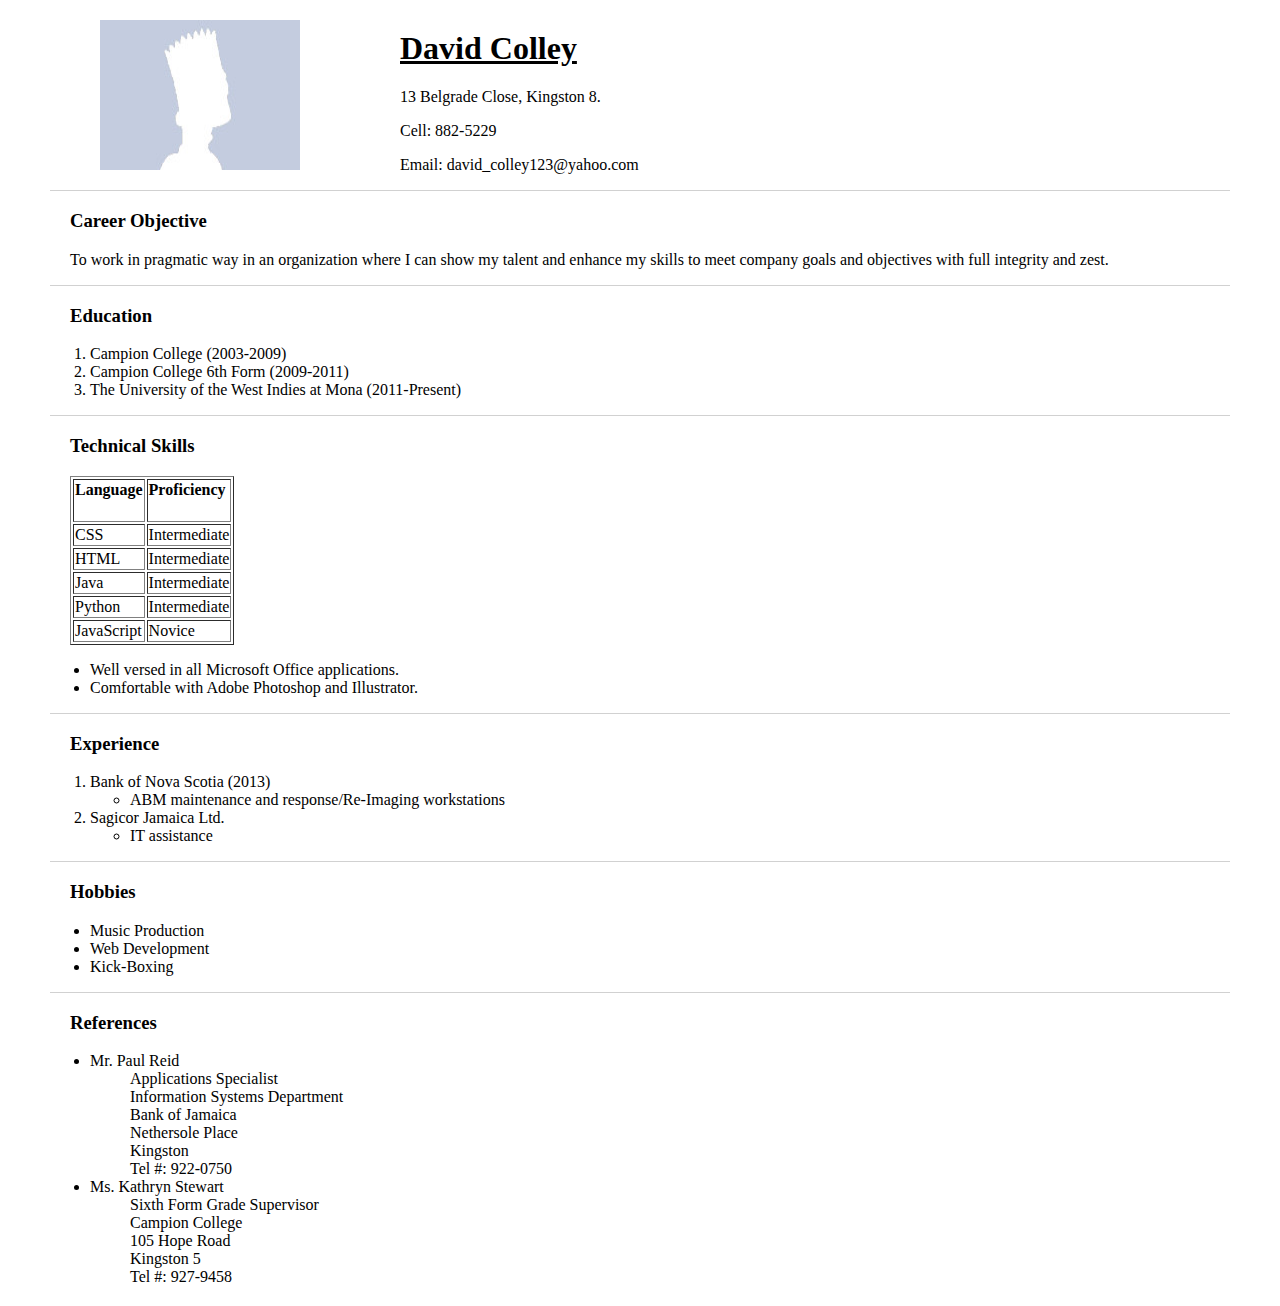
==== project 0.html @ b080350b "added an index and the css" ====
<html>

<head>
	<link rel="stylesheet" type="text/css" href="project0style.css">
	<title>HTML Resume</title>
</head>

<body>
	<div id = "pic" >
		<img src="profile_pic.jpg" width="200" height="150" alt="Image Pending">
	</div>

	<div id = "cInfo">
		<h1>David Colley</h1>
		<p>13 Belgrade Close, Kingston 8.</p>
		<p>Cell: 882-5229</p>
		<p>Email: david_colley123@yahoo.com</p>

	</div>
	<div class="horizontalRule" runat="server"></div>
	<div id = "container">

	<div id = "cObj">
	<h3>Career Objective</h3>
	<p id = "p1">To work in pragmatic way in an organization where I can show my talent and enhance my skills to meet company goals and objectives with full integrity and zest.</p>
		
	</div>

	<div id = "skills">
	<div class="horizontalRule" runat="server"></div>
	<h3>Education</h3>
	<ol>
  		<li>Campion College (2003-2009)</li>
  		<li>Campion College 6th Form (2009-2011)</li>
  		<li>The University of the West Indies at Mona (2011-Present)</li>
	</ol>
	<p></p>
	<div class="horizontalRule" runat="server"></div>
	<h3>Technical Skills</h3>
	<table border="1">

	<tr>
  		<td><h4>Language</h4></td>
  		<td><h4>Proficiency</h4></td>
	</tr>

	<tr>
  		<td>CSS</td>
  		<td>Intermediate</td>
	</tr>

	<tr>
  		<td>HTML</td>
  		<td>Intermediate</td>
	</tr>

	<tr>
  		<td>Java</td>
  		<td>Intermediate</td>
	</tr>

	<tr>
  		<td>Python</td>
  		<td>Intermediate</td>
	</tr>

	<tr>
  		<td>JavaScript</td>
  		<td>Novice</td>
	</tr>
	
	</table>

	<ul>
		<li>Well versed in all Microsoft Office applications.</li>
		<li>Comfortable with Adobe Photoshop and Illustrator.</li>
	</ul>
	<div class="horizontalRule" runat="server"></div>
	<h3>Experience</h3>
	<ol>
		<li>Bank of Nova Scotia (2013)</li>
		<ul>
			<li>ABM maintenance and response/Re-Imaging workstations</li>
		</ul>
		<li>Sagicor Jamaica Ltd.</li>
		<ul>
			<li>IT assistance</li>
		</ul>
	</ol>
	<div class="horizontalRule" runat="server"></div>
	<h3>Hobbies</h3>
	<ul>
		<li>Music Production</li>
		<li>Web Development</li>
		<li>Kick-Boxing</li>
	</ul>

	</div>
	<div class="horizontalRule" runat="server"></div>
	<div id = "ref">
		<h3>References</h3>
	<ul>
		<li>Mr. Paul Reid</li>
		<ul style="list-style: none;">
			<li>Applications Specialist</li>
			<li>Information Systems Department</li>
			<li>Bank of Jamaica</li>
			<li>Nethersole Place</li>
			<li>Kingston</li>
			<li>Tel #: 922-0750</li>
		</ul>
		<li>Ms. Kathryn Stewart</li>
		<ul style="list-style: none;">
			<li>Sixth Form Grade Supervisor</li>
			<li>Campion College</li>
			<li>105 Hope Road</li>
			<li>Kingston 5</li>
			<li>Tel #: 927-9458</li>
		</ul>
	</ul>
	
	</div>

	</div>
</body>

</html>
---- project0style.css ----
body
{
	font-family: Cambria, Georgia, serif;
	margin-top: 20px;
	margin-bottom: 20px;
	margin-left: 50px;
	margin-right: 50px;
}

h1
{
	text-decoration: underline;
}

h3
{
	margin-left: 20px;
}

table
{
	margin-left: 20px;
}

#p1
{
	margin-left: 20px;
}

#pic
{
	position: absolute;
	z-index: 10;
	top: 20px;
	left: 100px;

}

#cInfo
{
	margin-top: 30px;
	margin-left: 350px;
	text-align: justify;
}

#cObj
{

}

#skills
{

}
div.horizontalRule
{
clear:both;
width:100%;
background-color:#d1d1d1;
height:1px;
margin-top:10px;
margin-bottom:10px;
}
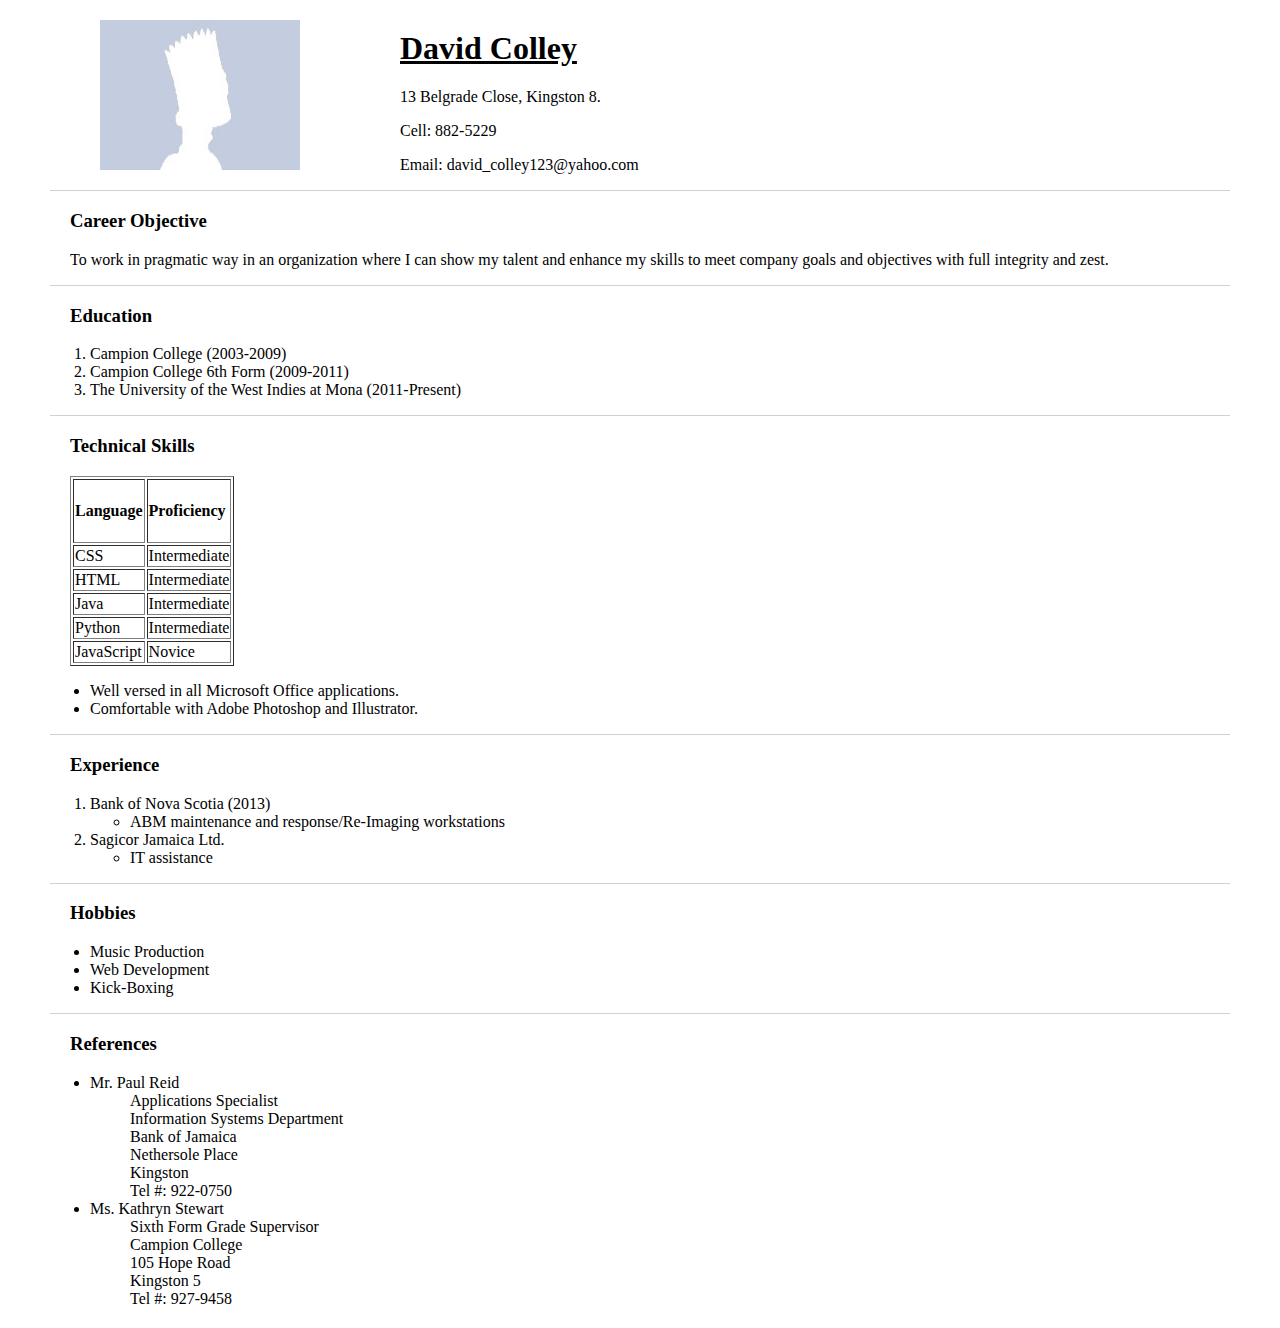
==== commit d297cac7: "Update project 0.html" ====
--- a/project 0.html
+++ b/project 0.html
@@ -1,3 +1,4 @@
+<!DOCTYPE html>
 <html>
 
 <head>
@@ -124,4 +125,4 @@
 	</div>
 </body>
 
-</html>+</html>
